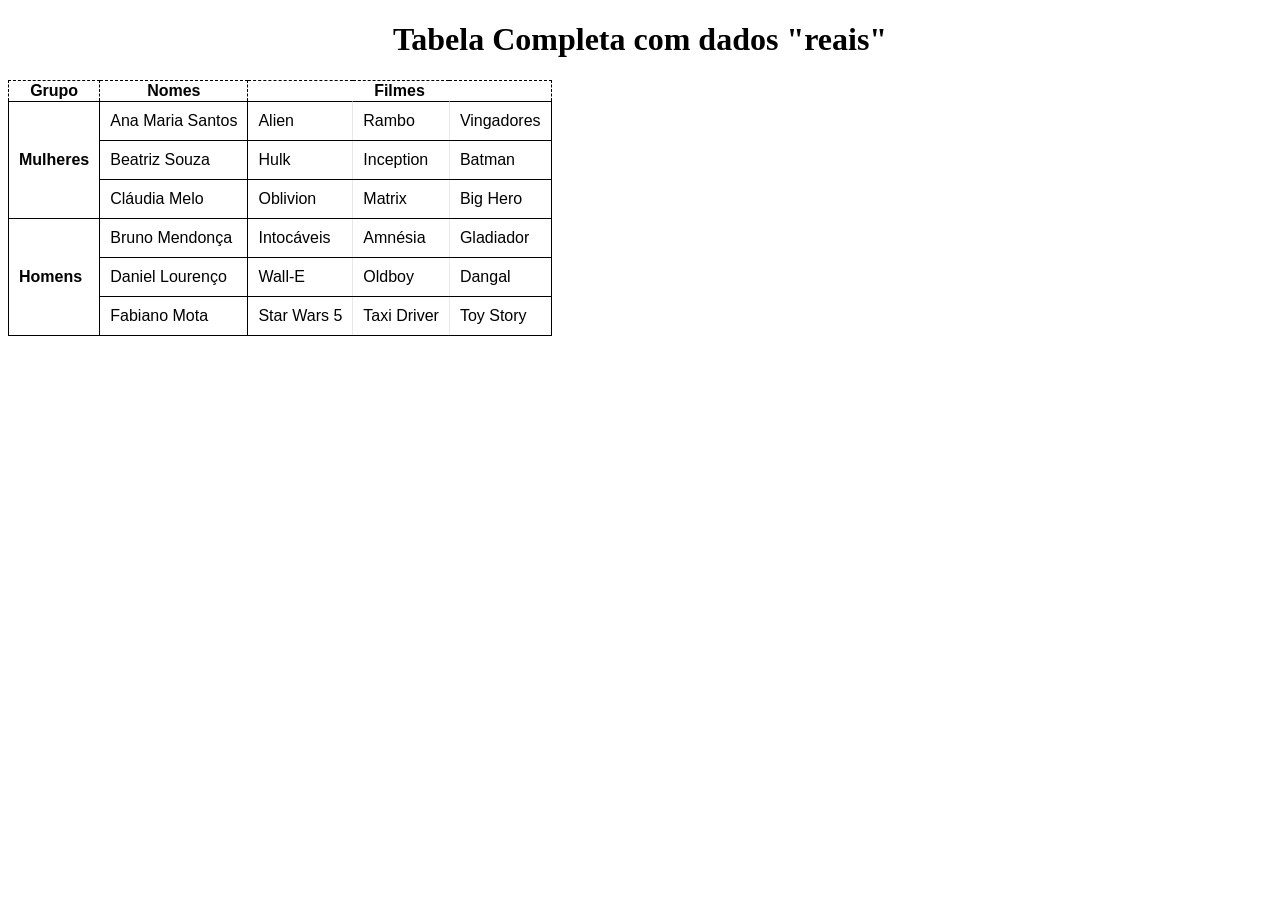
==== exercícios/Tabelas/tabela-completa.html @ daa6b1a8 "tabela real" ====
<!DOCTYPE html>
<html lang="pt-br">
    <head>
        <meta charset="UTF-8">
        <meta name="viewport" content="width=device-width, initial-scale=1.0">
        <link rel="shortcut icon" href="favicon.ico" type="image/x-icon">
        <link rel="stylesheet" href="style/tabela-completa.css">
        <title>Tabela Completa</title>
    </head>
    <body>
        <h1>Tabela Completa com dados "reais"</h1>
        <table>
            <caption>
                <thead>
                <tr>
                    <th scope="col">Grupo</th>
                    <th scope="col">Nomes</th>
                    <th scope="col" colspan="3">Filmes</th>
                </tr>
                </thead>
                <tbody>
                    <tr>
                        <td rowspan="3" class="grupo">Mulheres</td>
                        <td>Ana Maria Santos</td>
                        <td class="filme">Alien</td>
                        <td class="filme">Rambo</td>
                        <td class="filme" id="ultimo">Vingadores</td>
                        <tr>
                            <td>Beatriz Souza</td>
                            <td class="filme">Hulk</td>
                            <td class="filme">Inception</td>
                            <td class="filme" id="ultimo">Batman</td>
                        </tr>
                        <tr>
                            <td>Cláudia Melo</td>
                            <td class="filme">Oblivion</td>
                            <td class="filme">Matrix</td>
                            <td class="filme" id="ultimo">Big Hero</td>
                        </tr>
                    </tr>
                    <tr>
                        <td rowspan="3" class="grupo">Homens</td>
                        <td>Bruno Mendonça</td>
                        <td class="filme">Intocáveis</td>
                        <td class="filme">Amnésia</td>
                        <td class="filme" id="ultimo">Gladiador</td>
                    </tr>
                    <tr>
                        <td>Daniel Lourenço</td>
                        <td class="filme">Wall-E</td>
                        <td class="filme">Oldboy</td>
                        <td class="filme" id="ultimo">Dangal</td>
                    </tr>
                    <tr>
                        <td>Fabiano Mota</td>
                        <td class="filme">Star Wars 5</td>
                        <td class="filme">Taxi Driver</td>
                        <td class="filme" id="ultimo">Toy Story</td>
                    </tr>
                </tbody>
            </caption>
        </table>
    </body>
</html>
---- exercícios/Tabelas/style/tabela-completa.css ----
@charset "UTF-8";

body {
    text-align: center;
}

table {
    width: auto;
    font-family: Verdana, Geneva, Tahoma, sans-serif;
    text-align: left;
    border-collapse: collapse;
}

th {
    border: 1px dashed black;
    text-align: center;
}

tr td {
    border: 1px solid black;
    padding: 10px;
}

.grupo {
    font-weight: bold;
}

.filme {
    border: 1px solid rgba(211, 211, 211, 0.512);
    border-top: 1px solid black;
    border-bottom: 1px solid black;
    text-align: left;
}

#ultimo {
    border-right: 1px solid black;
}
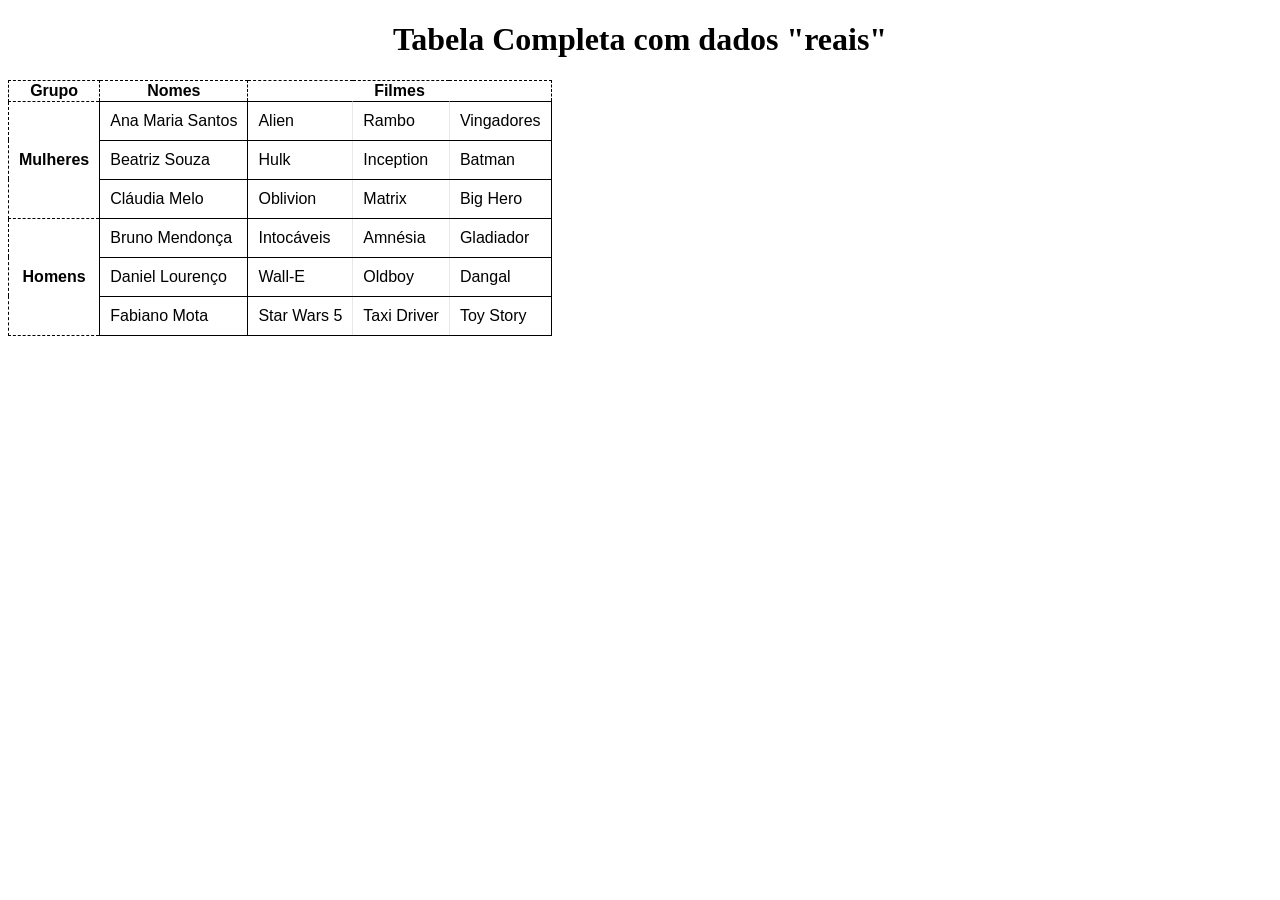
==== commit 13ef257d: "uptades" ====
--- a/exercícios/Tabelas/tabela-completa.html
+++ b/exercícios/Tabelas/tabela-completa.html
@@ -15,12 +15,12 @@
                 <tr>
                     <th scope="col">Grupo</th>
                     <th scope="col">Nomes</th>
-                    <th scope="col" colspan="3">Filmes</th>
+                    <th scope="colgroup" colspan="3">Filmes</th>
                 </tr>
                 </thead>
                 <tbody>
                     <tr>
-                        <td rowspan="3" class="grupo">Mulheres</td>
+                        <th rowspan="3" class="grupo" scope="rowgroup">Mulheres</th>
                         <td>Ana Maria Santos</td>
                         <td class="filme">Alien</td>
                         <td class="filme">Rambo</td>
@@ -39,7 +39,7 @@
                         </tr>
                     </tr>
                     <tr>
-                        <td rowspan="3" class="grupo">Homens</td>
+                        <th rowspan="3" class="grupo" scope="rowgroup   ">Homens</th>
                         <td>Bruno Mendonça</td>
                         <td class="filme">Intocáveis</td>
                         <td class="filme">Amnésia</td>
--- a/exercícios/Tabelas/style/tabela-completa.css
+++ b/exercícios/Tabelas/style/tabela-completa.css
@@ -23,6 +23,8 @@
 
 .grupo {
     font-weight: bold;
+    padding-left: 10px;
+    padding-right: 10px;
 }
 
 .filme {
